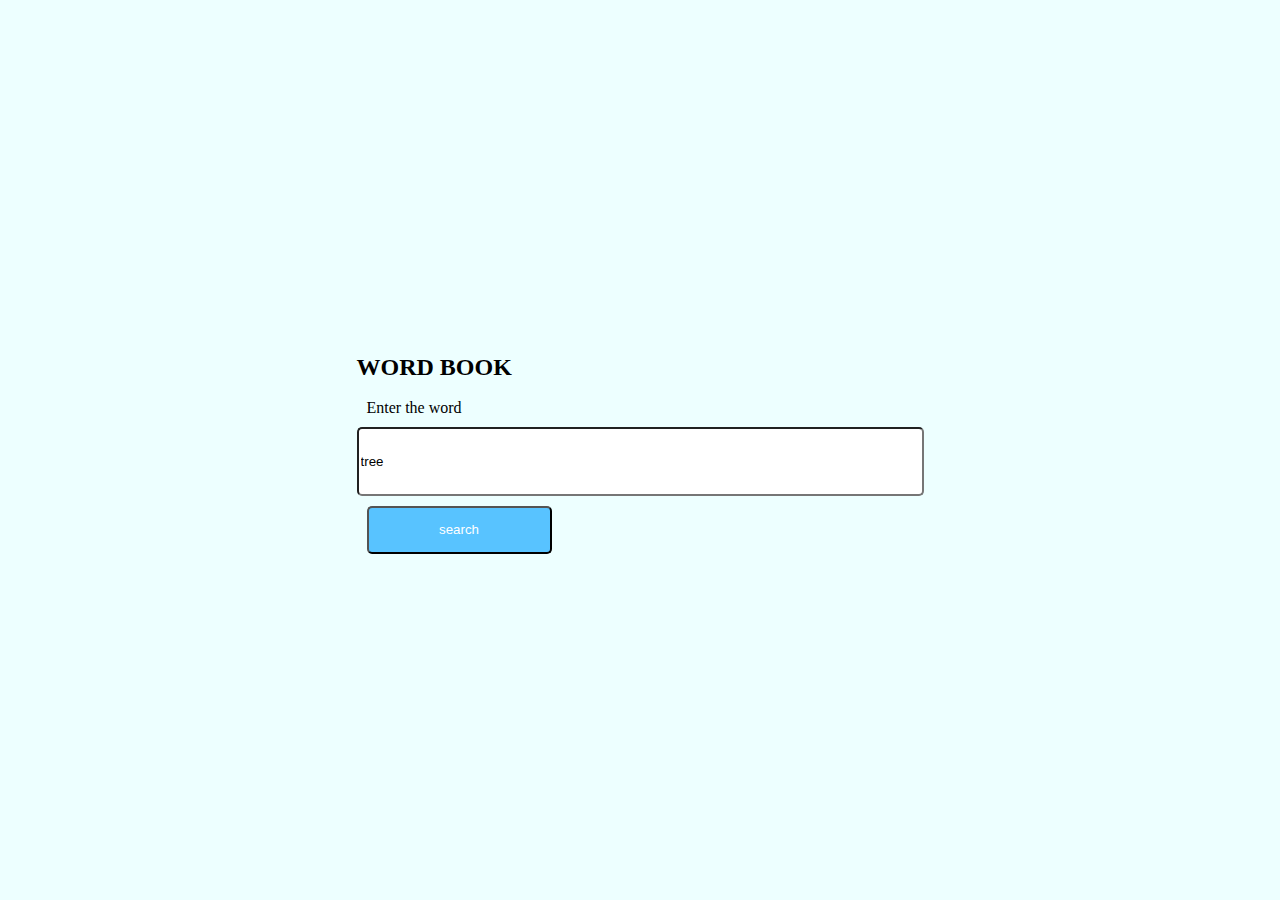
==== index.html @ 28ca86f6 "first commit" ====
<!DOCTYPE html>
<html lang="en">
<head>
    <meta charset="UTF-8">
    <meta http-equiv="X-UA-Compatible" content="IE=edge">
    <meta name="viewport" content="width=device-width, initial-scale=1.0">
    <title>Document</title>
    <!-- own css -->
    <link rel="stylesheet" href="css/styles.css">
</head>
<body>
    <div class="container">
        <div class="main_container">
            <h1 class="tittle">word book</h1>
            <span class="sub_tittle">Enter the word</span>
            <input type="text" value="tree" id="userInput" class="input">
          
            <button class="submit" onclick="getMeaning()">search</button>

        </div>
        <span class="danger" id="erroMsg"> No data</span>
        <div class="output_container" id="answer">
            <div class="word">
                <span id="answerTitle" class="word_title">...</span>
            </div>
            <div class="description">
                <h4 id="answerGrammer" class="grammer">...</h4>
                <span id="answerMeaning" class="meaning">...</span>
            </div>
        </div>

    </div>
    <script src="js/app.js"></script>
</body>
</html>
---- css/styles.css ----
body {
    padding: 0;
    margin: 0;
}

.container {

    display: flex;
    justify-content: center;
    flex-direction: column;
    align-items: center;
    height: 100vh;
    background-color: #EDFFFF;
}

.main_container {}

.tittle {
    font-family: 'Inter';
    font-style: normal;
    font-weight: 600;
    font-size: 24px;
    line-height: 29px;
    /* identical to box height */

    text-transform: uppercase;

    color: #000000;

}

.sub_tittle {
    display: block;
    font-family: 'Inter';
    font-style: normal;
    font-weight: 400;
    font-size: 16px;
    line-height: 19px;

    color: #000000;
    margin: 10px;

}

.input {
    background: #FFFFFF;
    border-radius: 5px;
    width: 559px;
    height: 63px;
}

.submit {
    margin: 10px;
    display: block;
    width: 185px;
    height: 48px;
    background: #58C3FF;
    border-radius: 5px;
    color: #FFFFFF;
    outline: none;
}


.output_container {
    display: none;
    width: 559px;
    background-color: #58C3FF;
    border-radius: 10px;
}

.word {
    background-color: gray;

    border-top-right-radius: 10px;
    border-top-left-radius: 10px;
    margin: 0;
    padding: 20px;

}

.description {
    padding: 20px;
}
.grammer ,.word_title{
    color: white;
}
.grammer{
    font-size: 26px;
}
.meaning{
    color: green;
}


.danger{
    display: none;
    color: red;
}
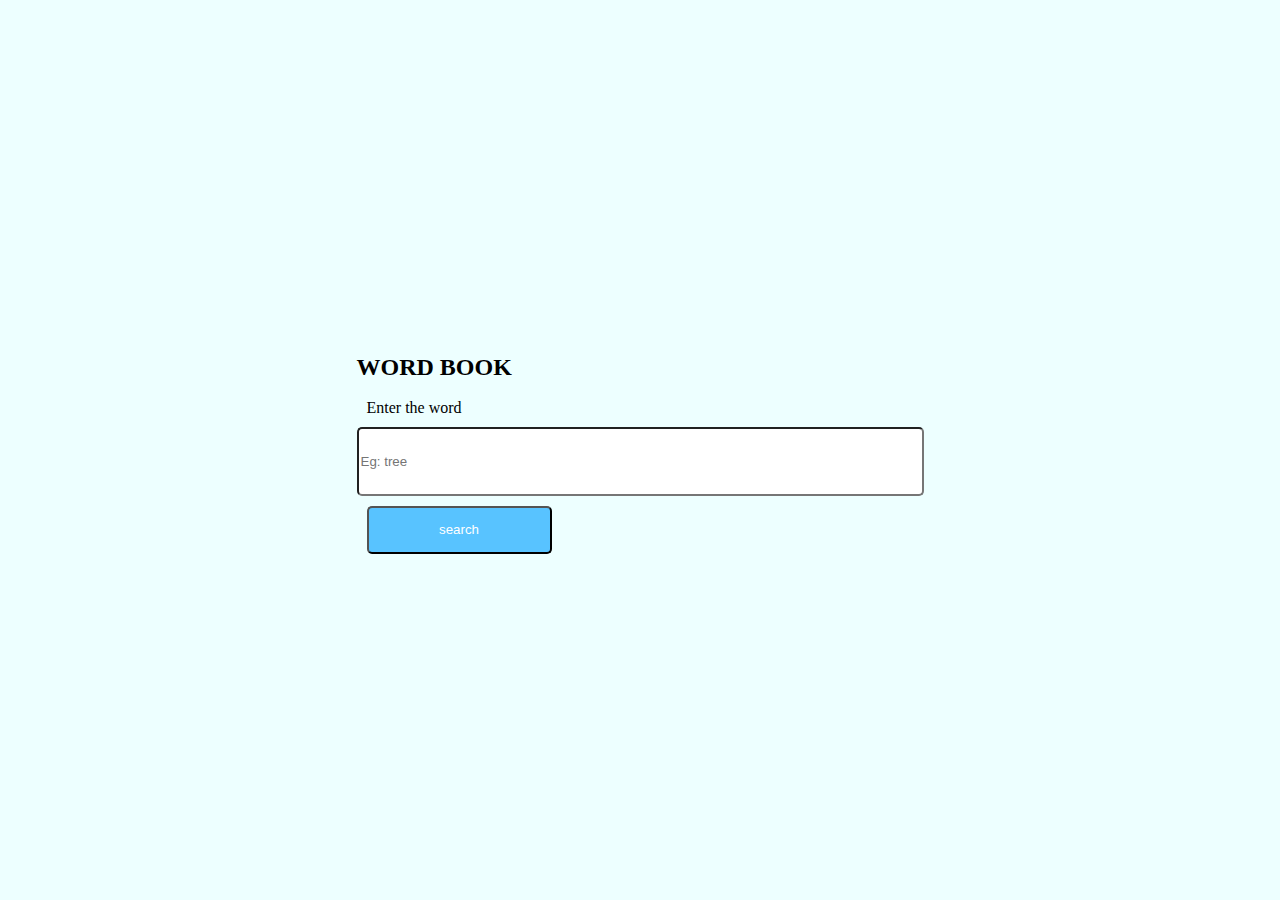
==== commit c1b7fa25: "fix: code update" ====
--- a/index.html
+++ b/index.html
@@ -13,7 +13,7 @@
         <div class="main_container">
             <h1 class="tittle">word book</h1>
             <span class="sub_tittle">Enter the word</span>
-            <input type="text" value="tree" id="userInput" class="input">
+            <input type="text" placeholder="Eg: tree" id="userInput" class="input">
           
             <button class="submit" onclick="getMeaning()">search</button>
 
